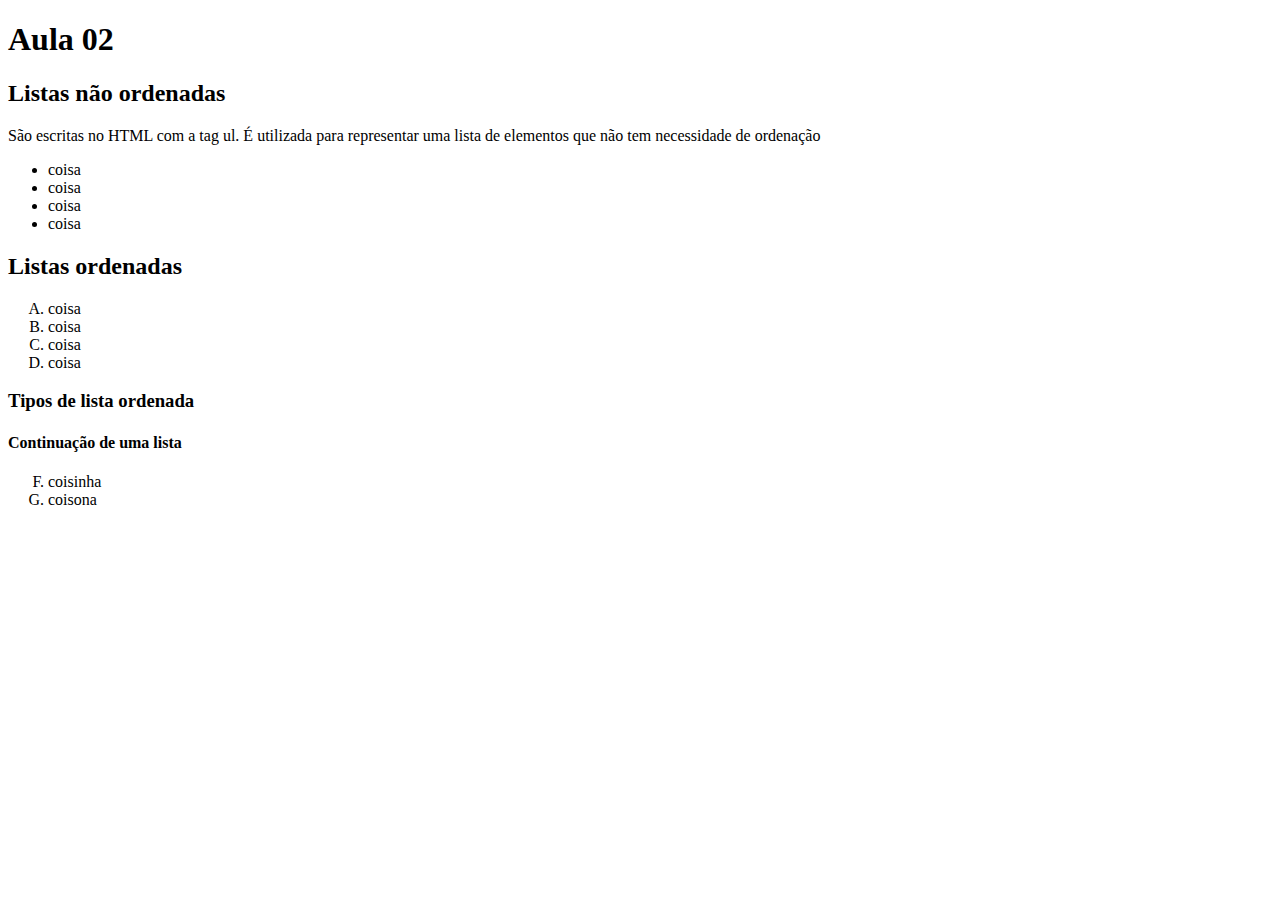
==== aula02/index.html @ af452888 "feat: teste." ====
<!DOCTYPE html>
<html lang="pt-br">
  <head>
    <meta charset="UTF-8" />
    <meta name="viewport" content="width=device-width, initial-scale=1.0" />
    <title></title>
  </head>
  <body>
    <h1>Aula 02</h1>

    <h2>Listas não ordenadas</h2>

    <p>
      São escritas no HTML com a tag ul. É utilizada para representar uma lista
      de elementos que não tem necessidade de ordenação
    </p>

    <ul>
      <li>coisa</li>
      <li>coisa</li>
      <li>coisa</li>
      <li>coisa</li>
    </ul>

    <p></p>
    <h2>Listas ordenadas</h2>

    <ol type="A">
      <li>coisa</li>
      <li>coisa</li>
      <li>coisa</li>
      <li>coisa</li>
    </ol>

    <h3>Tipos de lista ordenada</h3>

    <h4>Continuação de uma lista</h4>

    <ol type="A" start="6">
<li>coisinha</li>
<li>coisona</li>
    </ol>
    
  </body>
</html>
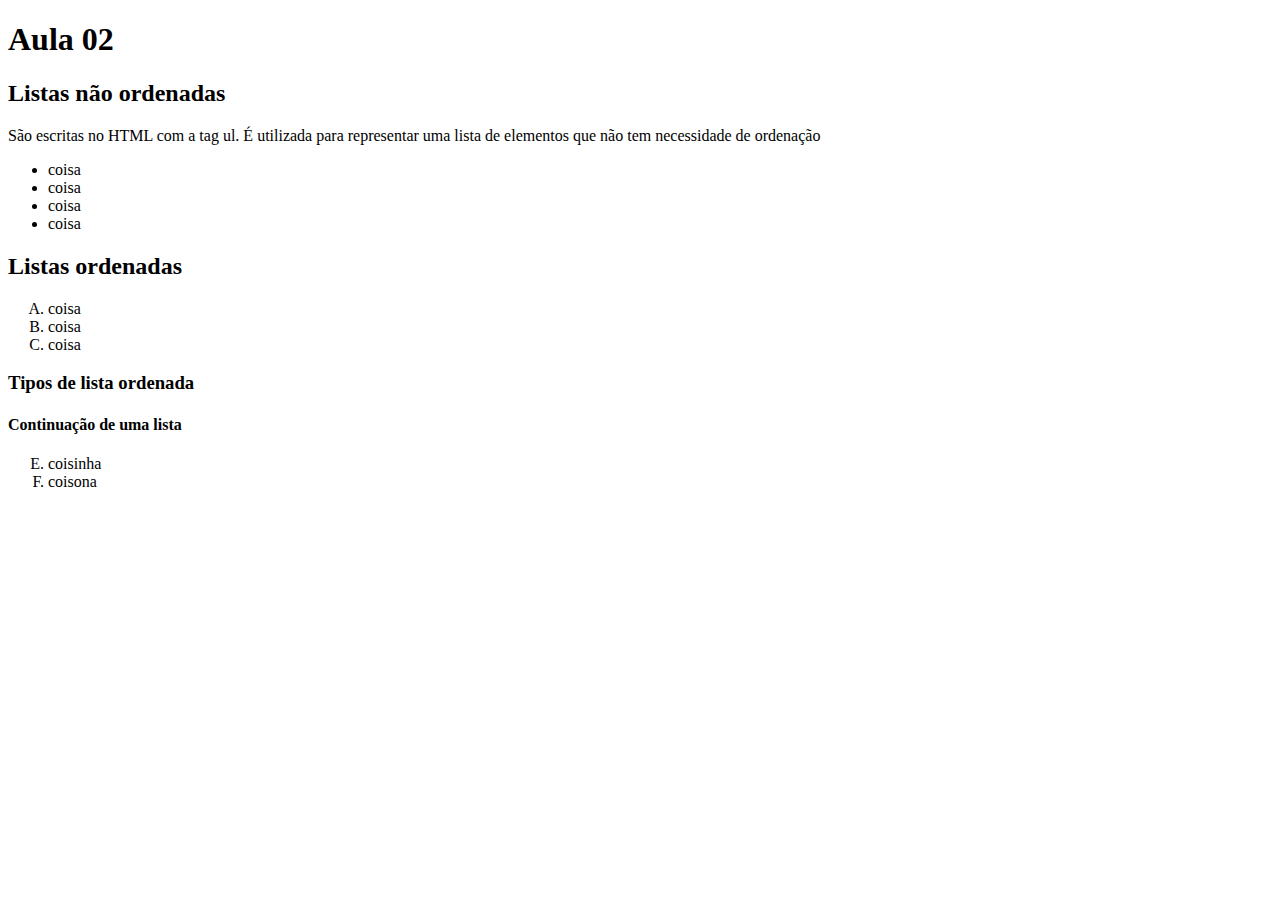
==== commit b9d1f2e2: "alteração da quantidade de itens da lista" ====
--- a/aula02/index.html
+++ b/aula02/index.html
@@ -26,7 +26,7 @@
     <h2>Listas ordenadas</h2>
 
     <ol type="A">
-      <li>coisa</li>
+      
       <li>coisa</li>
       <li>coisa</li>
       <li>coisa</li>
@@ -36,7 +36,7 @@
 
     <h4>Continuação de uma lista</h4>
 
-    <ol type="A" start="6">
+    <ol type="A" start="5">
 <li>coisinha</li>
 <li>coisona</li>
     </ol>
